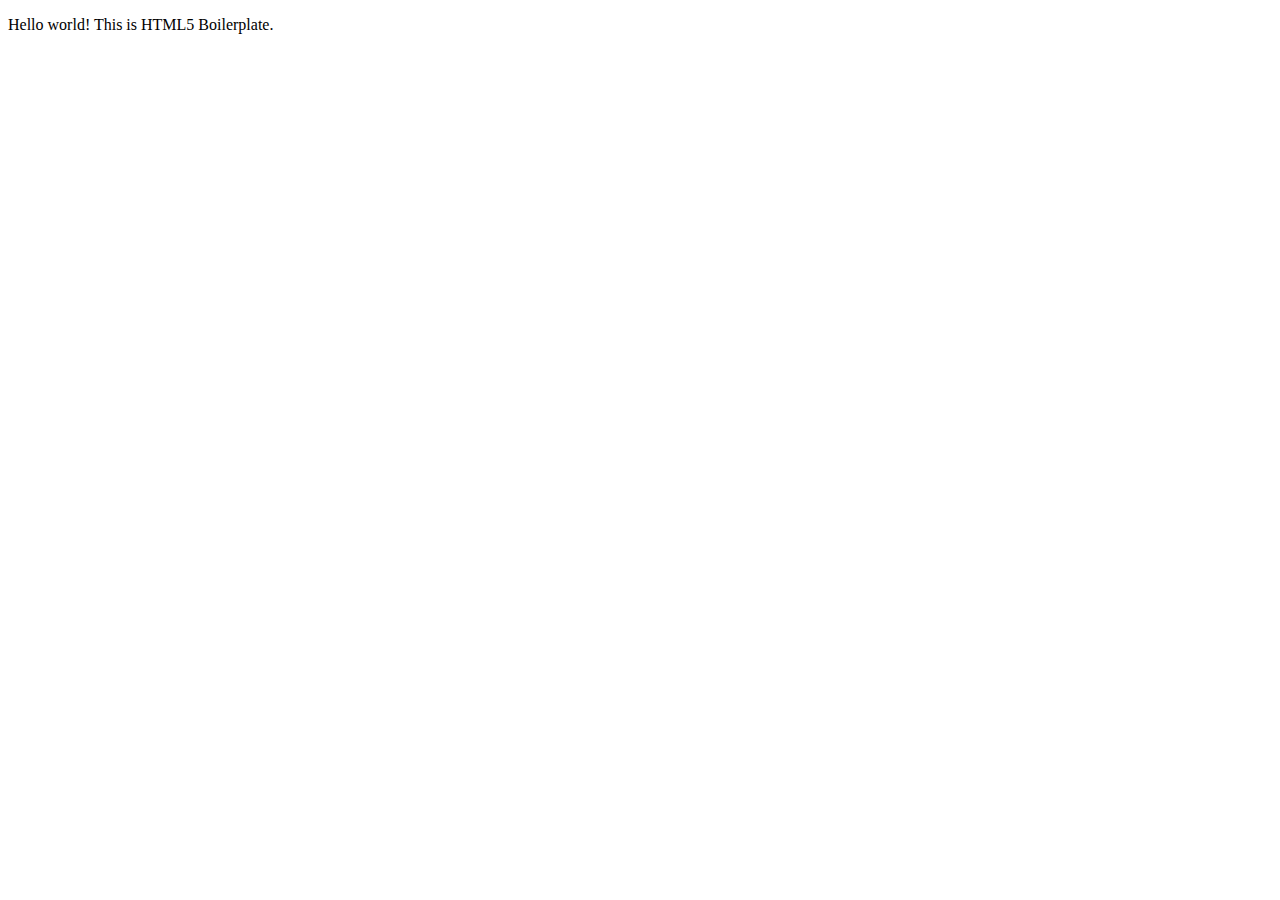
==== index.html @ 266c88ff "Añadí los cambios de boilerplate; añadi compass; modifique .gitignore; modifique config.rb" ====
<!DOCTYPE html>
<!--[if lt IE 7]>      <html class="no-js lt-ie9 lt-ie8 lt-ie7"> <![endif]-->
<!--[if IE 7]>         <html class="no-js lt-ie9 lt-ie8"> <![endif]-->
<!--[if IE 8]>         <html class="no-js lt-ie9"> <![endif]-->
<!--[if gt IE 8]><!--> <html class="no-js"> <!--<![endif]-->
    <head>
        <meta charset="utf-8">
        <meta http-equiv="X-UA-Compatible" content="IE=edge,chrome=1">
        <title></title>
        <meta name="description" content="">
        <meta name="viewport" content="width=device-width">

        <link rel="stylesheet" href="css/normalize.css">
        <link rel="stylesheet" href="css/main.css">
        <script src="js/vendor/modernizr-2.6.2.min.js"></script>
    </head>
    <body>
        <!--[if lt IE 7]>
            <p class="chromeframe">You are using an <strong>outdated</strong> browser. Please <a href="http://browsehappy.com/">upgrade your browser</a> or <a href="http://www.google.com/chromeframe/?redirect=true">activate Google Chrome Frame</a> to improve your experience.</p>
        <![endif]-->

        <!-- Add your site or application content here -->
        <p>Hello world! This is HTML5 Boilerplate.</p>

        <script src="//ajax.googleapis.com/ajax/libs/jquery/1.8.2/jquery.min.js"></script>
        <script>window.jQuery || document.write('<script src="js/vendor/jquery-1.8.2.min.js"><\/script>')</script>
        <script src="js/plugins.js"></script>
        <script src="js/main.js"></script>
    </body>
</html>
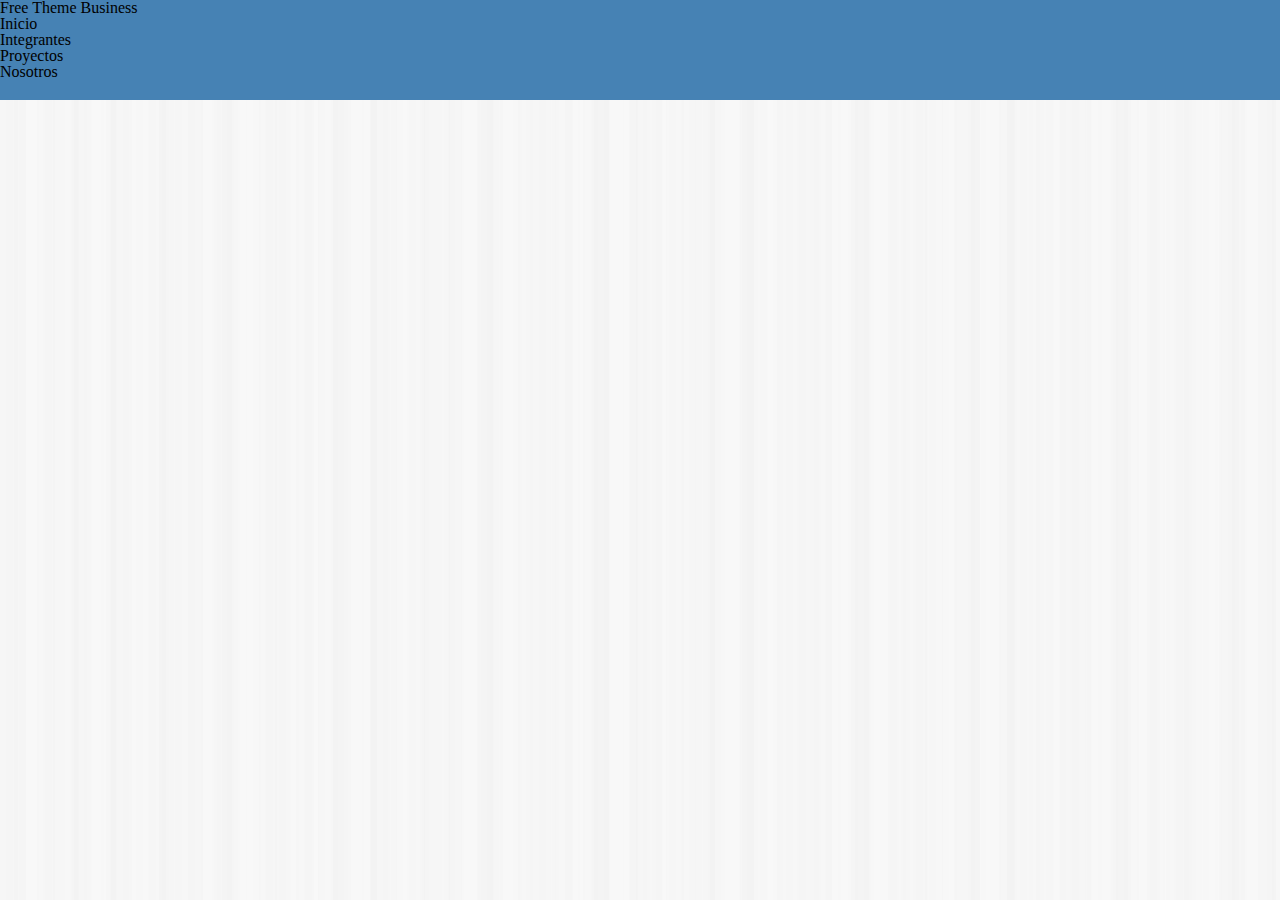
==== commit 3e080353: "crear algunos archivos, htmls, etc; y cambios muy menores" ====
--- a/index.html
+++ b/index.html
@@ -10,18 +10,35 @@
         <meta name="description" content="">
         <meta name="viewport" content="width=device-width">
 
-        <link rel="stylesheet" href="css/normalize.css">
         <link rel="stylesheet" href="css/main.css">
         <script src="js/vendor/modernizr-2.6.2.min.js"></script>
     </head>
-    <body>
+    <body id="main-container">
         <!--[if lt IE 7]>
             <p class="chromeframe">You are using an <strong>outdated</strong> browser. Please <a href="http://browsehappy.com/">upgrade your browser</a> or <a href="http://www.google.com/chromeframe/?redirect=true">activate Google Chrome Frame</a> to improve your experience.</p>
         <![endif]-->
+        
+		<nav>
+			<h1 id="omg-offset-sample-1" src="#">Free Theme Business</h1>
+			<ul>
+				<li>Inicio</li>
+				<li>Integrantes</li>
+				<li>Proyectos</li>
+				<li>Nosotros</li>
+			</ul>
+		</nav>
+		
+		<header>
+		</header>
+		
+		<section id="container">
+			<div id="slide"></div>
+		</section>
 
-        <!-- Add your site or application content here -->
-        <p>Hello world! This is HTML5 Boilerplate.</p>
-
+		<footer>
+		
+		</footer>
+		
         <script src="//ajax.googleapis.com/ajax/libs/jquery/1.8.2/jquery.min.js"></script>
         <script>window.jQuery || document.write('<script src="js/vendor/jquery-1.8.2.min.js"><\/script>')</script>
         <script src="js/plugins.js"></script>
--- a/css/main.css
+++ b/css/main.css
@@ -0,0 +1,88 @@
+/**
+ *  Imports
+ */
+/**
+ *  Imports
+ */
+html, body, div, span, applet, object, iframe,
+h1, h2, h3, h4, h5, h6, p, blockquote, pre,
+a, abbr, acronym, address, big, cite, code,
+del, dfn, em, img, ins, kbd, q, s, samp,
+small, strike, strong, sub, sup, tt, var,
+b, u, i, center,
+dl, dt, dd, ol, ul, li,
+fieldset, form, label, legend,
+table, caption, tbody, tfoot, thead, tr, th, td,
+article, aside, canvas, details, embed,
+figure, figcaption, footer, header, hgroup,
+menu, nav, output, ruby, section, summary,
+time, mark, audio, video {
+  margin: 0;
+  padding: 0;
+  border: 0;
+  font: inherit;
+  font-size: 100%;
+  vertical-align: baseline;
+}
+
+html {
+  line-height: 1;
+}
+
+ol, ul {
+  list-style: none;
+}
+
+table {
+  border-collapse: collapse;
+  border-spacing: 0;
+}
+
+caption, th, td {
+  text-align: left;
+  font-weight: normal;
+  vertical-align: middle;
+}
+
+q, blockquote {
+  quotes: none;
+}
+q:before, q:after, blockquote:before, blockquote:after {
+  content: "";
+  content: none;
+}
+
+a img {
+  border: none;
+}
+
+article, aside, details, figcaption, figure, footer, header, hgroup, menu, nav, section, summary {
+  display: block;
+}
+
+/**
+ *  Styles
+ */
+/**
+ *  Text
+ */
+body {
+  background-color: #f3f3f3;
+  background-image: -webkit-gradient(linear, 0% 50%, 100% 50%, color-stop(50%, rgba(255, 255, 255, 0.07)), color-stop(50%, rgba(0, 0, 0, 0))), -webkit-gradient(linear, 0% 50%, 100% 50%, color-stop(50%, rgba(255, 255, 255, 0.13)), color-stop(50%, rgba(0, 0, 0, 0))), -webkit-gradient(linear, 0% 50%, 100% 50%, color-stop(50%, rgba(0, 0, 0, 0)), color-stop(50%, rgba(255, 255, 255, 0.17))), -webkit-gradient(linear, 0% 50%, 100% 50%, color-stop(50%, rgba(0, 0, 0, 0)), color-stop(50%, rgba(255, 255, 255, 0.19)));
+  background-image: -webkit-linear-gradient(left, rgba(255, 255, 255, 0.07) 50%, rgba(0, 0, 0, 0) 50%), -webkit-linear-gradient(left, rgba(255, 255, 255, 0.13) 50%, rgba(0, 0, 0, 0) 50%), -webkit-linear-gradient(left, rgba(0, 0, 0, 0) 50%, rgba(255, 255, 255, 0.17) 50%), -webkit-linear-gradient(left, rgba(0, 0, 0, 0) 50%, rgba(255, 255, 255, 0.19) 50%);
+  background-image: -moz-linear-gradient(left, rgba(255, 255, 255, 0.07) 50%, rgba(0, 0, 0, 0) 50%), -moz-linear-gradient(left, rgba(255, 255, 255, 0.13) 50%, rgba(0, 0, 0, 0) 50%), -moz-linear-gradient(left, rgba(0, 0, 0, 0) 50%, rgba(255, 255, 255, 0.17) 50%), -moz-linear-gradient(left, rgba(0, 0, 0, 0) 50%, rgba(255, 255, 255, 0.19) 50%);
+  background-image: -o-linear-gradient(left, rgba(255, 255, 255, 0.07) 50%, rgba(0, 0, 0, 0) 50%), -o-linear-gradient(left, rgba(255, 255, 255, 0.13) 50%, rgba(0, 0, 0, 0) 50%), -o-linear-gradient(left, rgba(0, 0, 0, 0) 50%, rgba(255, 255, 255, 0.17) 50%), -o-linear-gradient(left, rgba(0, 0, 0, 0) 50%, rgba(255, 255, 255, 0.19) 50%);
+  background-image: linear-gradient(left, rgba(255, 255, 255, 0.07) 50%, rgba(0, 0, 0, 0) 50%), linear-gradient(left, rgba(255, 255, 255, 0.13) 50%, rgba(0, 0, 0, 0) 50%), linear-gradient(left, rgba(0, 0, 0, 0) 50%, rgba(255, 255, 255, 0.17) 50%), linear-gradient(left, rgba(0, 0, 0, 0) 50%, rgba(255, 255, 255, 0.19) 50%);
+  background-size: 13px, 29px, 37px, 53px;
+}
+
+body > nav {
+  height: 100px;
+  background-color: steelblue;
+}
+
+#logo {
+  font-size: 160px;
+  color: #222222;
+  text-shadow: 4.59627px 3.85673px 0 white, 9.19253px 7.71345px 0 #cccccc;
+}
